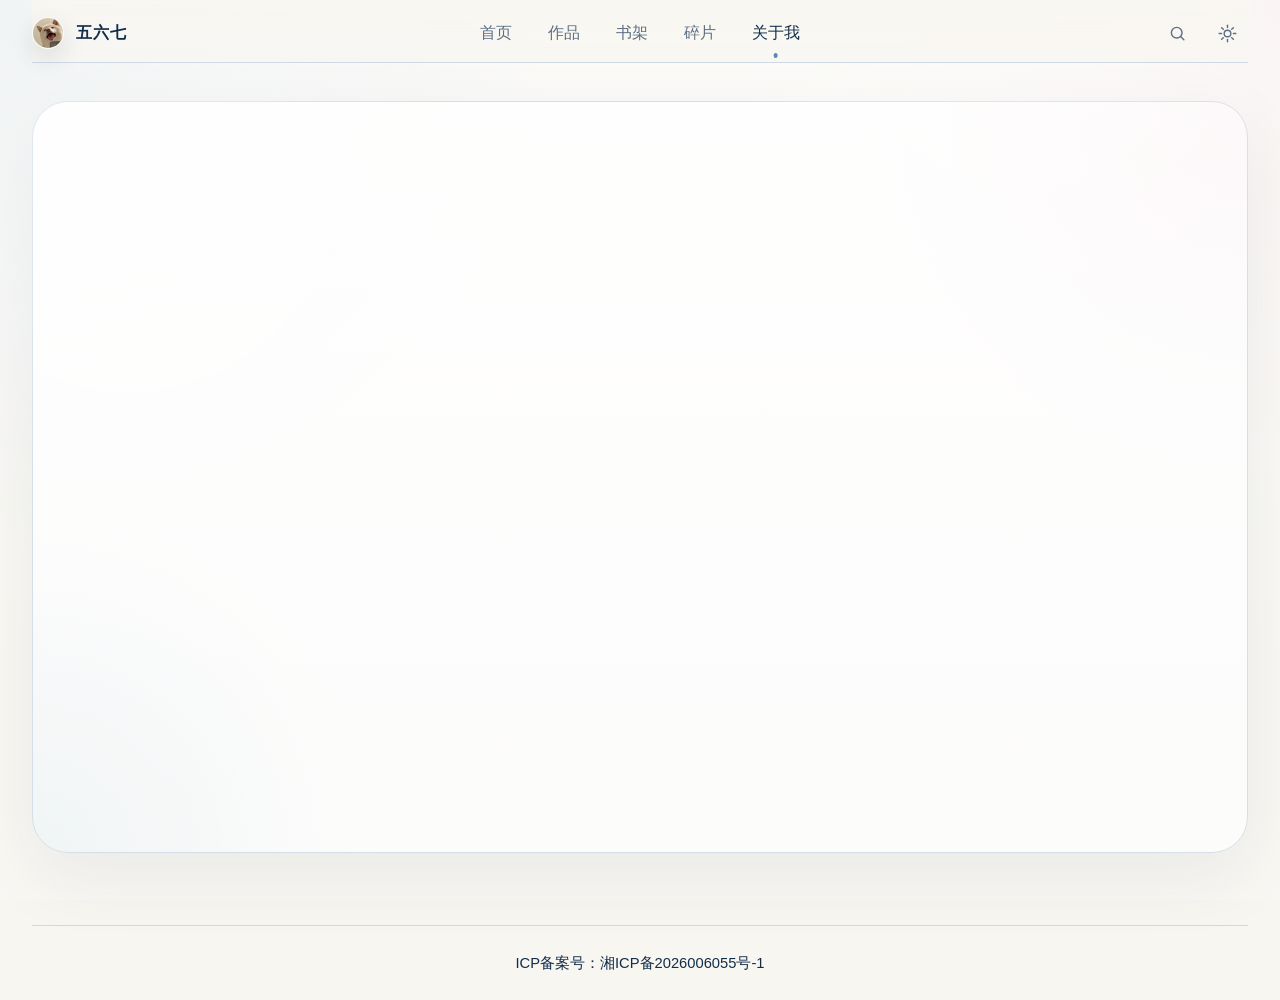
==== about.html @ 3b3a055d "Add files via upload" ====
<!DOCTYPE html>
<html lang="zh-CN">
  <head>
    <meta charset="UTF-8" />
    <meta name="viewport" content="width=device-width, initial-scale=1.0" />
    <title>五六七 | 关于我</title>
    <meta name="description" content="五六七的关于我页面。" />
    <link rel="stylesheet" href="styles.css" />
  </head>
  <body data-page="about">
    <div class="page-shell">
      <header class="site-header">
        <a class="brand" href="index.html" aria-label="五六七首页">
          <img
            class="brand-avatar"
            src="assets/avatar.jpg"
            alt=""
            aria-hidden="true"
          />
          <span class="brand-text">五六七</span>
        </a>
        <nav class="main-nav" aria-label="主导航">
          <a data-nav="home" href="index.html">首页</a>
          <a data-nav="works" href="works.html">作品</a>
          <a data-nav="shelf" href="shelf.html">书架</a>
          <a data-nav="fragments" href="fragments.html">碎片</a>
          <a data-nav="about" href="about.html">关于我</a>
        </nav>
        <div class="header-actions">
          <button class="icon-button" type="button" aria-label="搜索">
            <svg viewBox="0 0 24 24" aria-hidden="true">
              <circle cx="11" cy="11" r="6.75"></circle>
              <path d="M16.2 16.2 20 20"></path>
            </svg>
          </button>
          <button
            class="icon-button theme-toggle"
            type="button"
            aria-label="切换主题"
          >
            <svg class="sun-icon" viewBox="0 0 24 24" aria-hidden="true">
              <circle cx="12" cy="12" r="4.2"></circle>
              <path d="M12 1.5v3"></path>
              <path d="M12 19.5v3"></path>
              <path d="M4.6 4.6 6.7 6.7"></path>
              <path d="M17.3 17.3 19.4 19.4"></path>
              <path d="M1.5 12h3"></path>
              <path d="M19.5 12h3"></path>
              <path d="M4.6 19.4 6.7 17.3"></path>
              <path d="M17.3 6.7 19.4 4.6"></path>
            </svg>
          </button>
        </div>
      </header>

      <main class="blank-main" aria-label="关于我页面">
        <h1 class="visually-hidden">关于我</h1>
        <section class="blank-surface" aria-hidden="true"></section>
      </main>
    </div>

    <script src="script.js"></script>
  </body>
</html>
---- styles.css ----
:root {
  --bg: #f8f6f1;
  --panel: rgba(255, 255, 255, 0.66);
  --panel-strong: rgba(255, 255, 255, 0.9);
  --line: #cfd9e3;
  --text: #122d4a;
  --muted: #5d6f84;
  --accent: #5b88b4;
  --accent-soft: #dfeaf5;
  --accent-glow: rgba(91, 136, 180, 0.16);
  --olive: #b9cba5;
  --shadow: 0 24px 70px rgba(17, 37, 62, 0.08);
  --radius-lg: 34px;
  --radius-md: 22px;
  --radius-sm: 14px;
  --content-width: min(1350px, calc(100vw - 64px));
}

body[data-theme="dark"] {
  --bg: #071019;
  --panel: rgba(10, 21, 33, 0.82);
  --panel-strong: rgba(13, 27, 42, 0.94);
  --line: rgba(147, 181, 212, 0.2);
  --text: #f4f8fc;
  --muted: #bfd0e0;
  --accent: #9dd3ff;
  --accent-soft: rgba(95, 143, 189, 0.24);
  --accent-glow: rgba(122, 183, 231, 0.16);
  --olive: #9bb986;
  --shadow: 0 32px 88px rgba(0, 0, 0, 0.42);
}

* {
  box-sizing: border-box;
}

html {
  scroll-behavior: smooth;
}

body {
  margin: 0;
  min-height: 100vh;
  font-family: "Aptos", "Segoe UI", "PingFang SC", "Microsoft YaHei", sans-serif;
  background:
    radial-gradient(circle at top left, rgba(151, 185, 211, 0.16), transparent 34%),
    radial-gradient(circle at top right, rgba(240, 214, 225, 0.2), transparent 28%),
    linear-gradient(180deg, #fbfaf7 0%, var(--bg) 68%);
  color: var(--text);
  transition: background 240ms ease, color 240ms ease;
}

body[data-theme="dark"] {
  background:
    radial-gradient(circle at top left, rgba(73, 123, 163, 0.16), transparent 32%),
    radial-gradient(circle at top right, rgba(133, 87, 104, 0.14), transparent 28%),
    linear-gradient(180deg, #0b1621 0%, #071019 56%, #040a11 100%);
}

body::before {
  content: "";
  position: fixed;
  inset: 0;
  pointer-events: none;
  background-image:
    linear-gradient(rgba(255, 255, 255, 0.26), rgba(255, 255, 255, 0.26)),
    radial-gradient(circle at 10% 20%, rgba(255, 255, 255, 0.75), transparent 24%),
    radial-gradient(circle at 80% 0%, rgba(255, 248, 241, 0.7), transparent 22%);
  mix-blend-mode: screen;
  opacity: 0.55;
}

body[data-theme="dark"]::before {
  background-image:
    linear-gradient(rgba(8, 14, 20, 0.22), rgba(8, 14, 20, 0.22)),
    radial-gradient(circle at 12% 16%, rgba(125, 170, 205, 0.12), transparent 24%),
    radial-gradient(circle at 82% 4%, rgba(195, 128, 150, 0.08), transparent 20%);
  mix-blend-mode: normal;
  opacity: 1;
}

.page-shell {
  width: var(--content-width);
  margin: 0 auto;
  padding-bottom: 24px;
}

.site-header {
  position: sticky;
  top: 0;
  z-index: 10;
  display: grid;
  grid-template-columns: 1fr auto 1fr;
  align-items: center;
  padding: 12px 0 8px;
  border-bottom: 1px solid var(--line);
  backdrop-filter: blur(20px);
  background: linear-gradient(
    180deg,
    rgba(248, 246, 241, 0.92) 0%,
    rgba(248, 246, 241, 0.74) 100%
  );
}

body[data-theme="dark"] .site-header {
  background: linear-gradient(
    180deg,
    rgba(6, 13, 20, 0.94) 0%,
    rgba(6, 13, 20, 0.78) 100%
  );
}

.brand {
  display: inline-flex;
  align-items: center;
  gap: 12px;
  color: var(--text);
  text-decoration: none;
}

.brand-mark {
  font-size: 1.7rem;
  color: var(--accent);
  transform: rotate(-12deg);
}

.brand-avatar {
  width: 32px;
  height: 32px;
  border-radius: 50%;
  object-fit: cover;
  border: 1px solid rgba(255, 255, 255, 0.7);
  box-shadow: 0 10px 24px rgba(17, 37, 62, 0.12);
}

.brand-text {
  font-family: "STSong", "Songti SC", "SimSun", serif;
  font-size: 1.0rem;
  font-weight: 700;
  letter-spacing: 0.06em;
}

.main-nav {
  display: inline-flex;
  justify-content: center;
  gap: 36px;
}

.main-nav a {
  position: relative;
  color: var(--muted);
  text-decoration: none;
  font-size: 1.02rem;
  transition: color 180ms ease;
}

.main-nav a::after {
  content: "";
  position: absolute;
  left: 50%;
  bottom: -14px;
  width: 0.3rem;
  height: 0.3rem;
  border-radius: 999px;
  transform: translateX(-50%) scale(0);
  background: var(--accent);
  transition: transform 180ms ease;
}

.main-nav a:hover,
.main-nav a.is-active {
  color: var(--text);
}

.main-nav a:hover::after,
.main-nav a.is-active::after {
  transform: translateX(-50%) scale(1);
}

.header-actions {
  display: flex;
  justify-content: flex-end;
  gap: 8px;
}

.icon-button {
  display: inline-flex;
  align-items: center;
  justify-content: center;
  width: 42px;
  height: 42px;
  border: 1px solid transparent;
  border-radius: 999px;
  background: transparent;
  color: var(--muted);
  cursor: pointer;
  transition:
    transform 180ms ease,
    border-color 180ms ease,
    background 180ms ease,
    color 180ms ease;
}

.icon-button:hover {
  transform: translateY(-1px);
  border-color: var(--line);
  background: var(--panel);
  color: var(--text);
}

.icon-button svg {
  width: 19px;
  height: 19px;
  fill: none;
  stroke: currentColor;
  stroke-width: 1.8;
  stroke-linecap: round;
  stroke-linejoin: round;
}

.hero-section {
  display: grid;
  grid-template-columns: minmax(320px, 1.1fr) minmax(420px, 1.45fr);
  gap: 40px;
  align-items: center;
  padding: 48px 0 26px;
  border-bottom: 1px solid var(--line);
}

.hero-copy {
  max-width: 560px;
}

.eyebrow {
  display: inline-flex;
  align-items: center;
  gap: 10px;
  margin: 0 0 18px;
  font-size: 0.95rem;
  color: var(--accent);
  letter-spacing: 0.12em;
  text-transform: uppercase;
}

.eyebrow::before {
  content: "";
  width: 52px;
  height: 1px;
  background: currentColor;
}

.hero-copy h1 {
  margin: 0 0 22px;
  font-family: "STSong", "Songti SC", "SimSun", serif;
  font-size: clamp(2.7rem, 5vw, 4.4rem);
  line-height: 1.12;
}

.hero-text {
  margin: 0 0 16px;
  font-size: 1.16rem;
  line-height: 1.95;
  color: var(--muted);
}

.text-link {
  display: inline-flex;
  align-items: center;
  gap: 8px;
  margin-top: 14px;
  color: var(--accent);
  text-decoration: none;
  font-size: 1.06rem;
}

.text-link::after {
  content: "->";
  transition: transform 180ms ease;
}

.text-link:hover::after {
  transform: translateX(4px);
}

.hero-art {
  position: relative;
  min-height: 540px;
  display: flex;
  align-items: center;
  justify-content: center;
}

.hero-halo {
  position: absolute;
  inset: 16% 15% 13% 8%;
  border-radius: 50%;
  background:
    radial-gradient(circle at 50% 38%, rgba(255, 210, 226, 0.45), transparent 38%),
    radial-gradient(circle at 45% 60%, rgba(182, 211, 233, 0.24), transparent 44%);
  filter: blur(18px);
}

.hero-art img {
  position: relative;
  width: min(100%, 850px);
  filter: drop-shadow(0 18px 40px rgba(34, 55, 84, 0.08));
}

.content-grid {
  display: block;
  padding-top: 38px;
}

.section-block + .section-block {
  margin-top: 78px;
}

.section-heading {
  display: flex;
  align-items: center;
  gap: 12px;
  margin-bottom: 28px;
}

.heading-mark {
  width: 12px;
  height: 12px;
  border-top: 2px solid var(--accent);
  border-right: 2px solid var(--accent);
  transform: rotate(45deg);
}

.section-heading h2 {
  margin: 0;
  font-family: "STSong", "Songti SC", "SimSun", serif;
  font-size: 2rem;
}

.post-grid {
  display: grid;
  grid-template-columns: repeat(3, minmax(0, 1fr));
  gap: 22px;
}

.post-card {
  position: relative;
}

.post-thumb {
  display: block;
  overflow: hidden;
  border-radius: var(--radius-md);
  background: var(--panel-strong);
  box-shadow: var(--shadow);
}

.post-thumb img {
  display: block;
  width: 100%;
  aspect-ratio: 1.18 / 0.8;
  object-fit: cover;
  transition: transform 260ms ease;
}

.post-card:hover .post-thumb img,
.article-row:hover img {
  transform: scale(1.03);
}

.post-category {
  margin: 14px 0 8px;
  color: var(--accent);
  font-size: 0.94rem;
  font-weight: 700;
  letter-spacing: 0.04em;
}

.post-card h3,
.article-row h3 {
  margin: 0 0 10px;
  font-family: "STSong", "Songti SC", "SimSun", serif;
  font-size: 1.7rem;
  line-height: 1.3;
}

.post-card h3 a {
  color: var(--text);
  text-decoration: none;
}

.post-excerpt,
.article-row p {
  margin: 0;
  color: var(--muted);
  font-size: 1rem;
  line-height: 1.85;
}

.archive-section {
  margin-top: 82px;
}

.archive-header {
  margin-bottom: 30px;
}

.archive-kicker {
  margin: 0 0 10px;
  color: #d65f70;
  font-size: 0.9rem;
  letter-spacing: 0.12em;
}

.archive-header h2 {
  margin: 0;
  font-family: "STSong", "Songti SC", "SimSun", serif;
  font-size: clamp(2.4rem, 4vw, 3.3rem);
}

.archive-layout {
  display: grid;
  grid-template-columns: minmax(260px, 0.55fr) minmax(0, 1.45fr);
  gap: 28px;
  align-items: start;
}

.archive-sidebar {
  display: grid;
  gap: 26px;
  position: sticky;
  top: 92px;
}

.sidebar-card {
  padding: 22px 20px;
  border: 1px solid var(--line);
  border-radius: 22px;
  background: linear-gradient(180deg, var(--panel-strong), var(--panel));
  box-shadow: var(--shadow);
}

.profile-card {
  text-align: center;
}

.profile-avatar {
  display: block;
  width: 92px;
  height: 92px;
  margin: 0 auto 16px;
  border-radius: 999px;
  object-fit: cover;
  border: 3px solid rgba(255, 255, 255, 0.75);
  box-shadow: 0 14px 32px rgba(20, 39, 61, 0.12);
}

.profile-card h3 {
  margin: 0 0 12px;
  font-family: "STSong", "Songti SC", "SimSun", serif;
  font-size: 1.85rem;
}

.profile-bio {
  margin: 0;
  color: var(--muted);
  font-size: 0.98rem;
  line-height: 1.9;
}

.profile-stats {
  display: flex;
  justify-content: center;
  gap: 18px;
  flex-wrap: wrap;
  margin-top: 18px;
  padding-top: 16px;
  border-top: 1px solid var(--line);
  color: var(--muted);
  font-size: 0.92rem;
}

.sidebar-card-title {
  position: relative;
  margin: 0 0 18px;
  padding-left: 12px;
  font-family: "STSong", "Songti SC", "SimSun", serif;
  font-size: 1.4rem;
}

.sidebar-card-title::before {
  content: "";
  position: absolute;
  left: 0;
  top: 0.28em;
  width: 4px;
  height: 1.1em;
  border-radius: 999px;
  background: #e2525f;
}

.taxonomy-list {
  display: grid;
  gap: 10px;
}

.taxonomy-item {
  display: flex;
  align-items: center;
  justify-content: space-between;
  gap: 14px;
  width: 100%;
  padding: 12px 14px;
  border: 0;
  border-radius: 14px;
  color: var(--muted);
  font: inherit;
  text-align: left;
  cursor: pointer;
  background: rgba(255, 255, 255, 0.38);
  transition:
    transform 180ms ease,
    background 180ms ease,
    color 180ms ease;
}

.taxonomy-item strong {
  min-width: 32px;
  padding: 3px 10px;
  border-radius: 999px;
  background: rgba(18, 45, 74, 0.06);
  color: inherit;
  font-size: 0.88rem;
  text-align: center;
}

.taxonomy-item:hover,
.taxonomy-item.is-active {
  color: #d54257;
  background: linear-gradient(90deg, rgba(229, 88, 110, 0.12), rgba(255, 255, 255, 0.7));
  transform: translateX(2px);
}

.taxonomy-item.is-active strong {
  background: #d54257;
  color: #fff;
}

.tag-cloud {
  display: flex;
  flex-wrap: wrap;
  gap: 10px;
}

.tag-chip {
  display: inline-flex;
  align-items: center;
  gap: 8px;
  padding: 8px 12px;
  border: 0;
  border-radius: 999px;
  background: rgba(255, 255, 255, 0.52);
  color: var(--muted);
  font: inherit;
  font-size: 0.9rem;
  cursor: pointer;
  transition:
    transform 180ms ease,
    background 180ms ease,
    color 180ms ease;
}

.tag-chip span {
  display: inline-flex;
  min-width: 1.75rem;
  justify-content: center;
  padding: 2px 6px;
  border-radius: 999px;
  background: rgba(18, 45, 74, 0.08);
  font-size: 0.78rem;
}

.tag-chip:hover,
.tag-chip.is-active {
  transform: translateY(-1px);
  background: rgba(229, 88, 110, 0.12);
  color: #d54257;
}

.tag-chip.is-active span {
  background: rgba(213, 66, 87, 0.16);
}

.archive-list {
  display: grid;
  gap: 14px;
}

.archive-card {
  padding: 18px 20px 16px;
  border: 1px solid rgba(207, 217, 227, 0.72);
  border-radius: 18px;
  background: rgba(255, 255, 255, 0.84);
  box-shadow: 0 14px 36px rgba(20, 39, 61, 0.05);
}

.archive-card-head {
  display: flex;
  align-items: flex-start;
  justify-content: space-between;
  gap: 18px;
  margin-bottom: 10px;
}

.archive-card-head h3 {
  position: relative;
  margin: 0;
  padding-left: 14px;
  font-family: "STSong", "Songti SC", "SimSun", serif;
  font-size: clamp(1.35rem, 2vw, 1.95rem);
  line-height: 1.4;
}

.archive-card-head h3::before {
  content: "";
  position: absolute;
  left: 0;
  top: 0.2em;
  width: 4px;
  height: 1.2em;
  border-radius: 999px;
  background: #e2525f;
}

.archive-card-head h3 a {
  color: var(--text);
  text-decoration: none;
}

.archive-mark {
  color: #de4156;
  font-size: 1.1rem;
  line-height: 1;
}

.archive-meta {
  display: flex;
  flex-wrap: wrap;
  gap: 14px;
  margin-bottom: 10px;
  color: var(--muted);
  font-size: 0.9rem;
}

.archive-tags {
  display: flex;
  flex-wrap: wrap;
  gap: 8px;
  margin-bottom: 12px;
}

.archive-tag {
  padding: 6px 10px;
  border: 0;
  border-radius: 999px;
  background: rgba(91, 136, 180, 0.12);
  color: var(--muted);
  font: inherit;
  font-size: 0.84rem;
  cursor: pointer;
  transition:
    background 180ms ease,
    color 180ms ease,
    transform 180ms ease;
}

.archive-tag:hover {
  transform: translateY(-1px);
  background: rgba(229, 88, 110, 0.14);
  color: #d54257;
}

.archive-tag.is-active {
  background: rgba(213, 66, 87, 0.18);
  color: #d54257;
}

.archive-summary {
  margin: 0 0 12px;
  color: var(--muted);
  font-size: 1rem;
  line-height: 1.9;
}

.archive-stats {
  margin: 0;
  color: var(--muted);
  font-size: 0.92rem;
}

.empty-state {
  margin: 0;
  padding: 18px 20px;
  border: 1px dashed rgba(207, 217, 227, 0.9);
  border-radius: 18px;
  color: var(--muted);
  background: rgba(255, 255, 255, 0.52);
}

body[data-theme="dark"] .hero-text,
body[data-theme="dark"] .post-excerpt,
body[data-theme="dark"] .archive-summary,
body[data-theme="dark"] .archive-stats,
body[data-theme="dark"] .archive-meta,
body[data-theme="dark"] .profile-bio,
body[data-theme="dark"] .profile-stats,
body[data-theme="dark"] .site-footer-inner,
body[data-theme="dark"] .empty-state {
  color: #c6d6e5;
}

body[data-theme="dark"] .site-footer-inner a,
body[data-theme="dark"] .site-footer-inner a:visited,
body[data-theme="dark"] .post-card h3 a,
body[data-theme="dark"] .archive-card-head h3 a {
  color: #f4f8fc;
}

body[data-theme="dark"] .text-link {
  color: #9dd3ff;
}

body[data-theme="dark"] .post-thumb,
body[data-theme="dark"] .sidebar-card,
body[data-theme="dark"] .archive-card,
body[data-theme="dark"] .blank-surface {
  background: linear-gradient(180deg, rgba(15, 30, 45, 0.95), rgba(10, 20, 31, 0.92));
  border-color: rgba(147, 181, 212, 0.16);
  box-shadow: 0 24px 56px rgba(0, 0, 0, 0.34);
}

body[data-theme="dark"] .taxonomy-item {
  background: rgba(17, 33, 49, 0.86);
  color: #c4d4e4;
}

body[data-theme="dark"] .taxonomy-item strong {
  background: rgba(244, 248, 252, 0.08);
}

body[data-theme="dark"] .taxonomy-item:hover,
body[data-theme="dark"] .taxonomy-item.is-active {
  color: #ffd8df;
  background: linear-gradient(90deg, rgba(180, 72, 94, 0.28), rgba(22, 39, 56, 0.96));
}

body[data-theme="dark"] .tag-chip,
body[data-theme="dark"] .archive-tag {
  background: rgba(25, 44, 62, 0.84);
  color: #bfd0e0;
}

body[data-theme="dark"] .tag-chip span {
  background: rgba(244, 248, 252, 0.08);
  color: #d7e4f0;
}

body[data-theme="dark"] .tag-chip:hover,
body[data-theme="dark"] .tag-chip.is-active,
body[data-theme="dark"] .archive-tag:hover,
body[data-theme="dark"] .archive-tag.is-active {
  color: #ffdbe2;
  background: rgba(173, 67, 90, 0.34);
}

body[data-theme="dark"] .tag-chip.is-active span {
  background: rgba(255, 219, 226, 0.14);
  color: #ffe9ee;
}

body[data-theme="dark"] .empty-state {
  border-color: rgba(147, 181, 212, 0.22);
  background: rgba(17, 33, 49, 0.74);
}

.site-footer {
  margin-top: 72px;
  padding-top: 24px;
  border-top: 1px solid var(--line);
}

.site-footer-inner {
  display: flex;
  justify-content: center;
  gap: 24px;
  flex-wrap: wrap;
  color: var(--muted);
  font-size: 0.92rem;
  line-height: 1.8;
  text-align: center;
}

.site-footer-inner p {
  margin: 0;
}

.site-footer-inner a {
  color: var(--text);
  text-decoration: none;
}

.site-footer-inner a:visited {
  color: var(--text);
}

.site-footer-inner a:hover {
  color: var(--text);
  text-decoration: none;
}

.blank-main {
  min-height: calc(100vh - 110px);
  display: flex;
  align-items: stretch;
  padding: 38px 0 0;
}

.blank-surface {
  width: 100%;
  border: 1px solid var(--line);
  border-radius: 36px;
  background:
    radial-gradient(circle at top right, rgba(240, 214, 225, 0.18), transparent 26%),
    radial-gradient(circle at bottom left, rgba(151, 185, 211, 0.14), transparent 24%),
    linear-gradient(180deg, var(--panel-strong), var(--panel));
  box-shadow: var(--shadow);
}

.visually-hidden {
  position: absolute;
  width: 1px;
  height: 1px;
  padding: 0;
  margin: -1px;
  overflow: hidden;
  clip: rect(0, 0, 0, 0);
  white-space: nowrap;
  border: 0;
}

@media (max-width: 1180px) {
  :root {
    --content-width: min(1120px, calc(100vw - 48px));
  }

  .site-header {
    grid-template-columns: 1fr auto;
    gap: 18px 24px;
  }

  .main-nav {
    order: 3;
    grid-column: 1 / -1;
    justify-content: flex-start;
    padding-top: 4px;
  }

  .hero-section,
  .archive-layout {
    grid-template-columns: 1fr;
  }

  .blank-main {
    min-height: calc(100vh - 156px);
  }

  .hero-art {
    min-height: auto;
  }

  .archive-sidebar {
    position: static;
    grid-template-columns: repeat(3, minmax(0, 1fr));
    align-items: start;
  }
}

@media (max-width: 860px) {
  :root {
    --content-width: calc(100vw - 28px);
  }

  .site-header {
    position: static;
    padding-top: 18px;
  }

  .brand-text {
    font-size: 1.45rem;
  }

  .main-nav {
    gap: 22px;
    flex-wrap: wrap;
  }

  .hero-section {
    padding-top: 30px;
    gap: 28px;
  }

  .site-footer {
    margin-top: 56px;
  }

  .blank-main {
    min-height: calc(100vh - 132px);
  }

  .hero-copy h1 {
    font-size: 2.5rem;
  }

  .hero-text {
    font-size: 1.04rem;
    line-height: 1.8;
  }

  .post-grid,
  .archive-sidebar {
    grid-template-columns: 1fr;
  }

  .section-heading h2 {
    font-size: 1.72rem;
  }
}

@media (max-width: 560px) {
  .site-header {
    grid-template-columns: 1fr;
  }

  .header-actions,
  .main-nav {
    justify-content: flex-start;
  }

  .main-nav a::after {
    bottom: -9px;
  }

  .site-footer-inner {
    gap: 8px 20px;
    flex-direction: column;
  }

  .hero-copy h1 {
    font-size: 2.12rem;
  }

  .blank-main {
    min-height: calc(100vh - 172px);
  }

  .hero-art img {
    width: 100%;
  }

  .post-card h3,
  .archive-card-head h3 {
    font-size: 1.36rem;
  }

  .profile-card h3 {
    font-size: 1.58rem;
  }
}
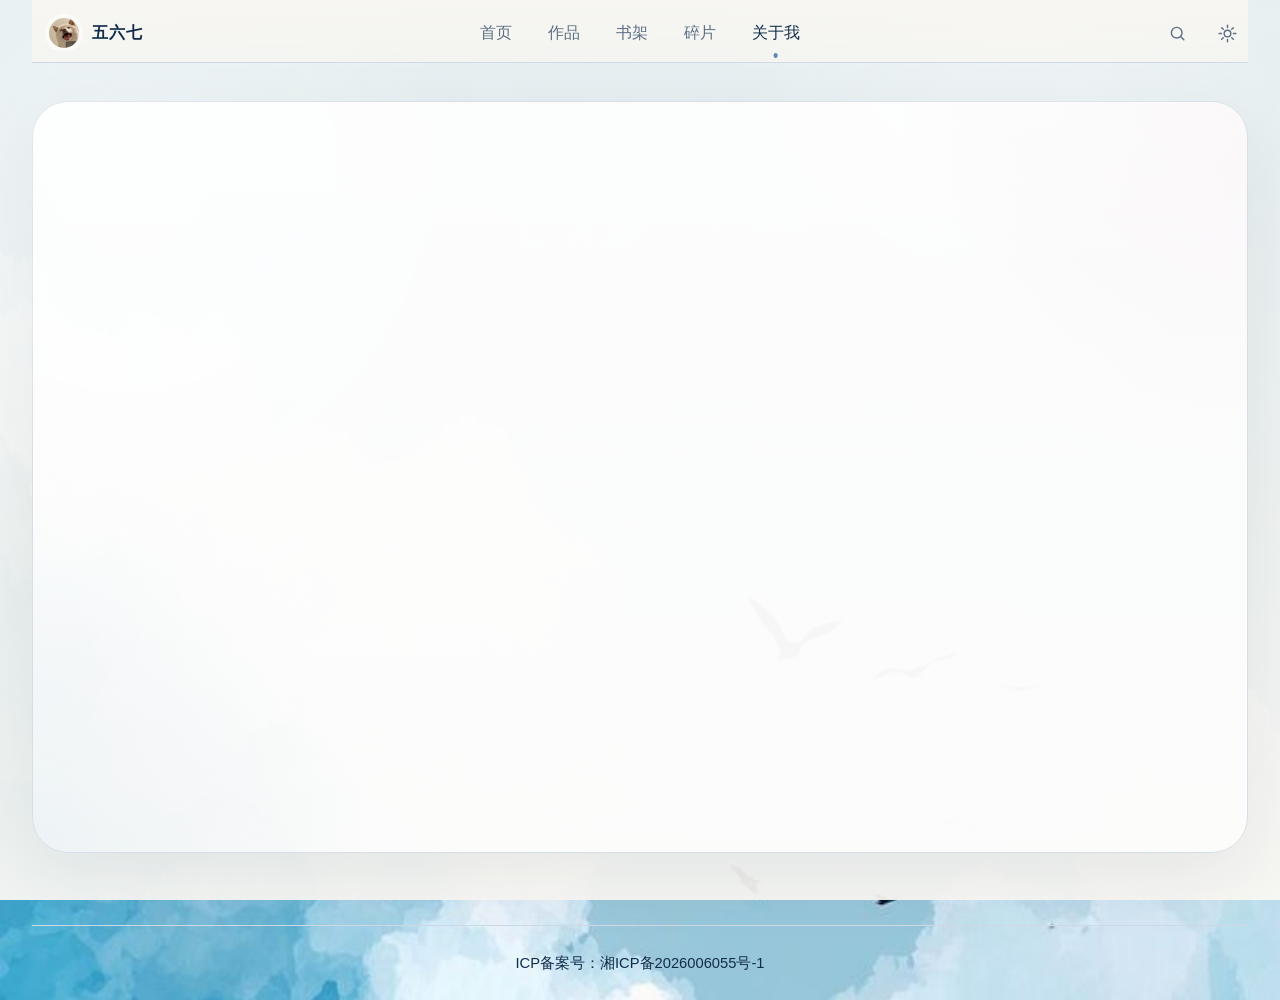
==== commit 43af5593: "修改图片及首页样式" ====
--- a/about.html
+++ b/about.html
@@ -6,59 +6,17 @@
     <title>五六七 | 关于我</title>
     <meta name="description" content="五六七的关于我页面。" />
     <link rel="stylesheet" href="styles.css" />
-  </head>
-  <body data-page="about">
-    <div class="page-shell">
-      <header class="site-header">
-        <a class="brand" href="index.html" aria-label="五六七首页">
-          <img
-            class="brand-avatar"
-            src="assets/avatar.jpg"
-            alt=""
-            aria-hidden="true"
-          />
-          <span class="brand-text">五六七</span>
-        </a>
-        <nav class="main-nav" aria-label="主导航">
-          <a data-nav="home" href="index.html">首页</a>
-          <a data-nav="works" href="works.html">作品</a>
-          <a data-nav="shelf" href="shelf.html">书架</a>
-          <a data-nav="fragments" href="fragments.html">碎片</a>
-          <a data-nav="about" href="about.html">关于我</a>
-        </nav>
-        <div class="header-actions">
-          <button class="icon-button" type="button" aria-label="搜索">
-            <svg viewBox="0 0 24 24" aria-hidden="true">
-              <circle cx="11" cy="11" r="6.75"></circle>
-              <path d="M16.2 16.2 20 20"></path>
-            </svg>
-          </button>
-          <button
-            class="icon-button theme-toggle"
-            type="button"
-            aria-label="切换主题"
-          >
-            <svg class="sun-icon" viewBox="0 0 24 24" aria-hidden="true">
-              <circle cx="12" cy="12" r="4.2"></circle>
-              <path d="M12 1.5v3"></path>
-              <path d="M12 19.5v3"></path>
-              <path d="M4.6 4.6 6.7 6.7"></path>
-              <path d="M17.3 17.3 19.4 19.4"></path>
-              <path d="M1.5 12h3"></path>
-              <path d="M19.5 12h3"></path>
-              <path d="M4.6 19.4 6.7 17.3"></path>
-              <path d="M17.3 6.7 19.4 4.6"></path>
-            </svg>
-          </button>
-        </div>
-      </header>
-
-      <main class="blank-main" aria-label="关于我页面">
+  </head>
+  <body data-page="about">
+    <div class="page-shell">
+      <div data-shared-header></div>
+
+      <main class="blank-main" aria-label="关于我页面">
         <h1 class="visually-hidden">关于我</h1>
         <section class="blank-surface" aria-hidden="true"></section>
       </main>
     </div>
 
-    <script src="script.js"></script>
+    <script src="script.js?v=20260702"></script>
   </body>
 </html>
--- a/styles.css
+++ b/styles.css
@@ -42,19 +42,21 @@
   margin: 0;
   min-height: 100vh;
   font-family: "Aptos", "Segoe UI", "PingFang SC", "Microsoft YaHei", sans-serif;
-  background:
-    radial-gradient(circle at top left, rgba(151, 185, 211, 0.16), transparent 34%),
-    radial-gradient(circle at top right, rgba(240, 214, 225, 0.2), transparent 28%),
-    linear-gradient(180deg, #fbfaf7 0%, var(--bg) 68%);
+  background-image:
+    linear-gradient(180deg, rgba(251, 250, 247, 0.72) 0%, rgba(248, 246, 241, 0.86) 58%, rgba(248, 246, 241, 0.94) 100%),
+    url("assets/Background.jpg");
+  background-position: center top;
+  background-size: cover;
+  background-repeat: no-repeat;
+  background-attachment: fixed;
   color: var(--text);
   transition: background 240ms ease, color 240ms ease;
 }
 
 body[data-theme="dark"] {
-  background:
-    radial-gradient(circle at top left, rgba(73, 123, 163, 0.16), transparent 32%),
-    radial-gradient(circle at top right, rgba(133, 87, 104, 0.14), transparent 28%),
-    linear-gradient(180deg, #0b1621 0%, #071019 56%, #040a11 100%);
+  background-image:
+    linear-gradient(180deg, rgba(7, 16, 25, 0.78) 0%, rgba(7, 16, 25, 0.9) 58%, rgba(4, 10, 17, 0.96) 100%),
+    url("assets/Background.jpg");
 }
 
 body::before {
@@ -114,6 +116,8 @@
   display: inline-flex;
   align-items: center;
   gap: 12px;
+  min-width: 0;
+  padding-left: 16px;
   color: var(--text);
   text-decoration: none;
 }
@@ -125,12 +129,17 @@
 }
 
 .brand-avatar {
+  display: block;
+  flex: 0 0 32px;
+  box-sizing: border-box;
   width: 32px;
   height: 32px;
+  max-width: 32px;
+  max-height: 32px;
   border-radius: 50%;
   object-fit: cover;
   border: 1px solid rgba(255, 255, 255, 0.7);
-  box-shadow: 0 10px 24px rgba(17, 37, 62, 0.12);
+  box-shadow: 0 0 0 3px rgba(255, 255, 255, 0.56);
 }
 
 .brand-text {
@@ -219,16 +228,23 @@
 }
 
 .hero-section {
-  display: grid;
-  grid-template-columns: minmax(320px, 1.1fr) minmax(420px, 1.45fr);
-  gap: 40px;
+  position: relative;
+  display: flex;
   align-items: center;
-  padding: 48px 0 26px;
-  border-bottom: 1px solid var(--line);
+  min-height: clamp(430px, 54vw, 620px);
+  padding: clamp(64px, 9vw, 118px) clamp(24px, 6vw, 78px);
+  overflow: hidden;
+  border-radius: var(--radius-md);
+  background:
+    linear-gradient(90deg, rgba(10, 24, 38, 0.76) 0%, rgba(10, 24, 38, 0.5) 42%, rgba(10, 24, 38, 0.08) 100%),
+    url("assets/home-hero.jpg") center / cover no-repeat;
+  box-shadow: var(--shadow);
 }
 
 .hero-copy {
-  max-width: 560px;
+  position: relative;
+  z-index: 1;
+  max-width: 640px;
 }
 
 .eyebrow {
@@ -237,9 +253,10 @@
   gap: 10px;
   margin: 0 0 18px;
   font-size: 0.95rem;
-  color: var(--accent);
+  color: rgba(244, 248, 252, 0.86);
   letter-spacing: 0.12em;
   text-transform: uppercase;
+  text-shadow: 0 2px 16px rgba(0, 0, 0, 0.28);
 }
 
 .eyebrow::before {
@@ -254,13 +271,16 @@
   font-family: "STSong", "Songti SC", "SimSun", serif;
   font-size: clamp(2.7rem, 5vw, 4.4rem);
   line-height: 1.12;
+  color: #fff;
+  text-shadow: 0 4px 24px rgba(0, 0, 0, 0.34);
 }
 
 .hero-text {
   margin: 0 0 16px;
   font-size: 1.16rem;
   line-height: 1.95;
-  color: var(--muted);
+  color: rgba(244, 248, 252, 0.88);
+  text-shadow: 0 2px 18px rgba(0, 0, 0, 0.32);
 }
 
 .text-link {
@@ -268,9 +288,10 @@
   align-items: center;
   gap: 8px;
   margin-top: 14px;
-  color: var(--accent);
+  color: #fff;
   text-decoration: none;
   font-size: 1.06rem;
+  text-shadow: 0 2px 14px rgba(0, 0, 0, 0.28);
 }
 
 .text-link::after {
@@ -280,30 +301,6 @@
 
 .text-link:hover::after {
   transform: translateX(4px);
-}
-
-.hero-art {
-  position: relative;
-  min-height: 540px;
-  display: flex;
-  align-items: center;
-  justify-content: center;
-}
-
-.hero-halo {
-  position: absolute;
-  inset: 16% 15% 13% 8%;
-  border-radius: 50%;
-  background:
-    radial-gradient(circle at 50% 38%, rgba(255, 210, 226, 0.45), transparent 38%),
-    radial-gradient(circle at 45% 60%, rgba(182, 211, 233, 0.24), transparent 44%);
-  filter: blur(18px);
-}
-
-.hero-art img {
-  position: relative;
-  width: min(100%, 850px);
-  filter: drop-shadow(0 18px 40px rgba(34, 55, 84, 0.08));
 }
 
 .content-grid {
@@ -706,7 +703,6 @@
   background: rgba(255, 255, 255, 0.52);
 }
 
-body[data-theme="dark"] .hero-text,
 body[data-theme="dark"] .post-excerpt,
 body[data-theme="dark"] .archive-summary,
 body[data-theme="dark"] .archive-stats,
@@ -727,6 +723,10 @@
 
 body[data-theme="dark"] .text-link {
   color: #9dd3ff;
+}
+
+body[data-theme="dark"] .hero-section .text-link {
+  color: #fff;
 }
 
 body[data-theme="dark"] .post-thumb,
@@ -864,17 +864,12 @@
     padding-top: 4px;
   }
 
-  .hero-section,
   .archive-layout {
     grid-template-columns: 1fr;
   }
 
   .blank-main {
     min-height: calc(100vh - 156px);
-  }
-
-  .hero-art {
-    min-height: auto;
   }
 
   .archive-sidebar {
@@ -904,8 +899,9 @@
   }
 
   .hero-section {
-    padding-top: 30px;
-    gap: 28px;
+    min-height: 500px;
+    padding: 54px 28px;
+    background-position: 56% center;
   }
 
   .site-footer {
@@ -958,12 +954,14 @@
     font-size: 2.12rem;
   }
 
+  .hero-section {
+    min-height: 460px;
+    padding: 42px 22px;
+    background-position: 62% center;
+  }
+
   .blank-main {
     min-height: calc(100vh - 172px);
-  }
-
-  .hero-art img {
-    width: 100%;
   }
 
   .post-card h3,
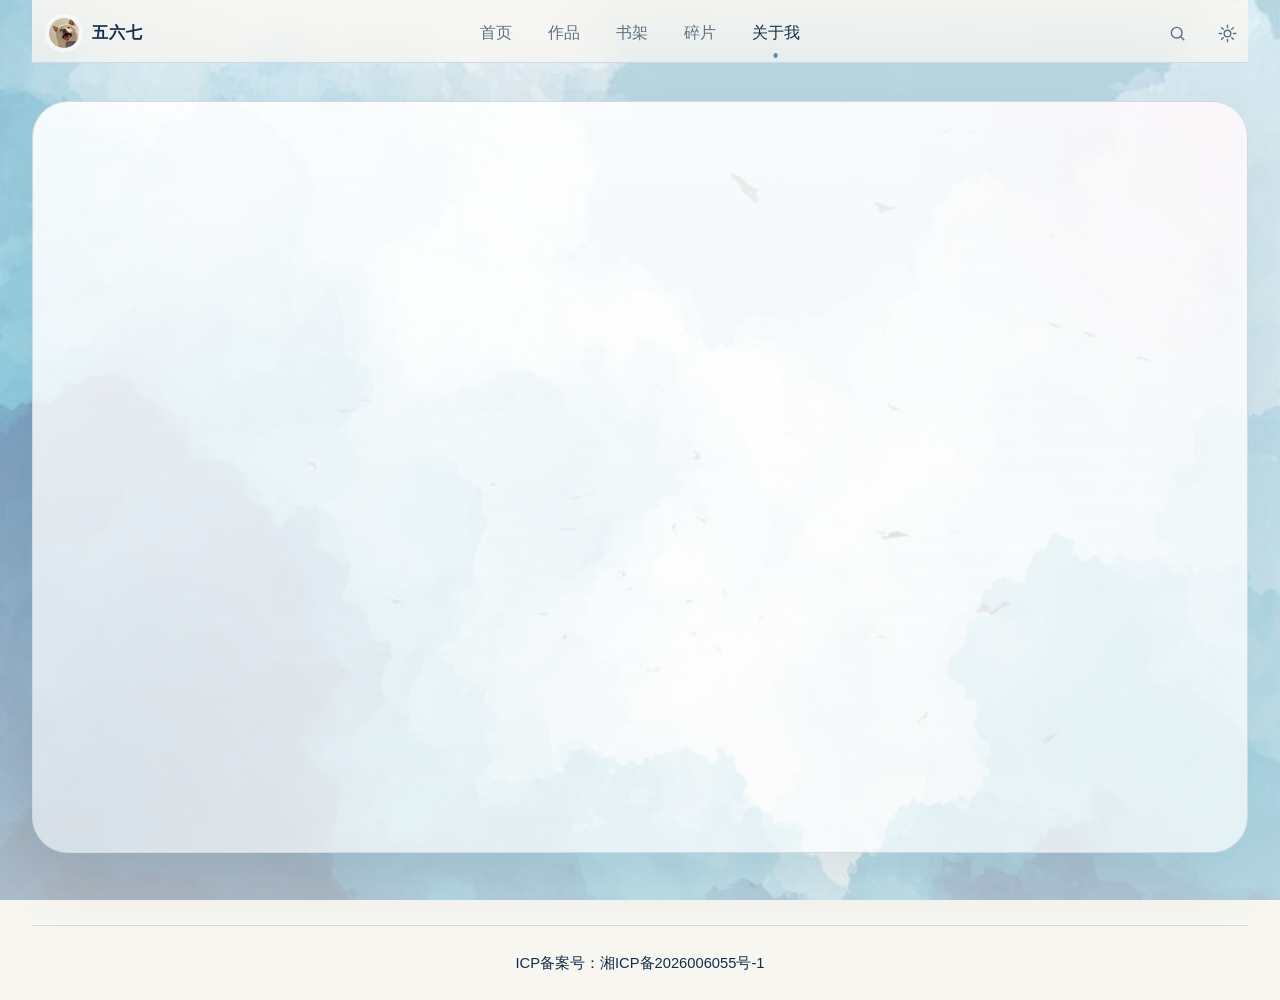
==== commit 9038b536: "更改背景图" ====
--- a/about.html
+++ b/about.html
@@ -5,7 +5,7 @@
     <meta name="viewport" content="width=device-width, initial-scale=1.0" />
     <title>五六七 | 关于我</title>
     <meta name="description" content="五六七的关于我页面。" />
-    <link rel="stylesheet" href="styles.css" />
+    <link rel="stylesheet" href="styles.css?v=20260702" />
   </head>
   <body data-page="about">
     <div class="page-shell">
--- a/styles.css
+++ b/styles.css
@@ -35,6 +35,8 @@
 }
 
 html {
+  min-height: 100%;
+  background: var(--bg);
   scroll-behavior: smooth;
 }
 
@@ -42,46 +44,44 @@
   margin: 0;
   min-height: 100vh;
   font-family: "Aptos", "Segoe UI", "PingFang SC", "Microsoft YaHei", sans-serif;
-  background-image:
-    linear-gradient(180deg, rgba(251, 250, 247, 0.72) 0%, rgba(248, 246, 241, 0.86) 58%, rgba(248, 246, 241, 0.94) 100%),
-    url("assets/Background.jpg");
-  background-position: center top;
-  background-size: cover;
-  background-repeat: no-repeat;
-  background-attachment: fixed;
+  background: transparent;
   color: var(--text);
-  transition: background 240ms ease, color 240ms ease;
-}
-
-body[data-theme="dark"] {
-  background-image:
-    linear-gradient(180deg, rgba(7, 16, 25, 0.78) 0%, rgba(7, 16, 25, 0.9) 58%, rgba(4, 10, 17, 0.96) 100%),
-    url("assets/Background.jpg");
+  transition: color 240ms ease;
 }
 
 body::before {
   content: "";
   position: fixed;
   inset: 0;
+  z-index: -2;
   pointer-events: none;
-  background-image:
-    linear-gradient(rgba(255, 255, 255, 0.26), rgba(255, 255, 255, 0.26)),
-    radial-gradient(circle at 10% 20%, rgba(255, 255, 255, 0.75), transparent 24%),
-    radial-gradient(circle at 80% 0%, rgba(255, 248, 241, 0.7), transparent 22%);
-  mix-blend-mode: screen;
-  opacity: 0.55;
+  background: url("assets/Background.jpg") center / cover no-repeat fixed;
+}
+
+body::after {
+  content: "";
+  position: fixed;
+  inset: 0;
+  z-index: -1;
+  pointer-events: none;
+  background:
+    linear-gradient(180deg, rgba(248, 246, 241, 0.3) 0%, rgba(248, 246, 241, 0.52) 66%, rgba(248, 246, 241, 0.68) 100%),
+    radial-gradient(circle at 12% 10%, rgba(255, 255, 255, 0.36), transparent 26%);
 }
 
 body[data-theme="dark"]::before {
-  background-image:
-    linear-gradient(rgba(8, 14, 20, 0.22), rgba(8, 14, 20, 0.22)),
-    radial-gradient(circle at 12% 16%, rgba(125, 170, 205, 0.12), transparent 24%),
-    radial-gradient(circle at 82% 4%, rgba(195, 128, 150, 0.08), transparent 20%);
-  mix-blend-mode: normal;
-  opacity: 1;
+  filter: brightness(0.66) saturate(0.88);
+}
+
+body[data-theme="dark"]::after {
+  background:
+    linear-gradient(180deg, rgba(7, 16, 25, 0.44) 0%, rgba(7, 16, 25, 0.62) 58%, rgba(4, 10, 17, 0.78) 100%),
+    radial-gradient(circle at 12% 10%, rgba(125, 170, 205, 0.12), transparent 28%);
 }
 
 .page-shell {
+  position: relative;
+  z-index: 1;
   width: var(--content-width);
   margin: 0 auto;
   padding-bottom: 24px;
